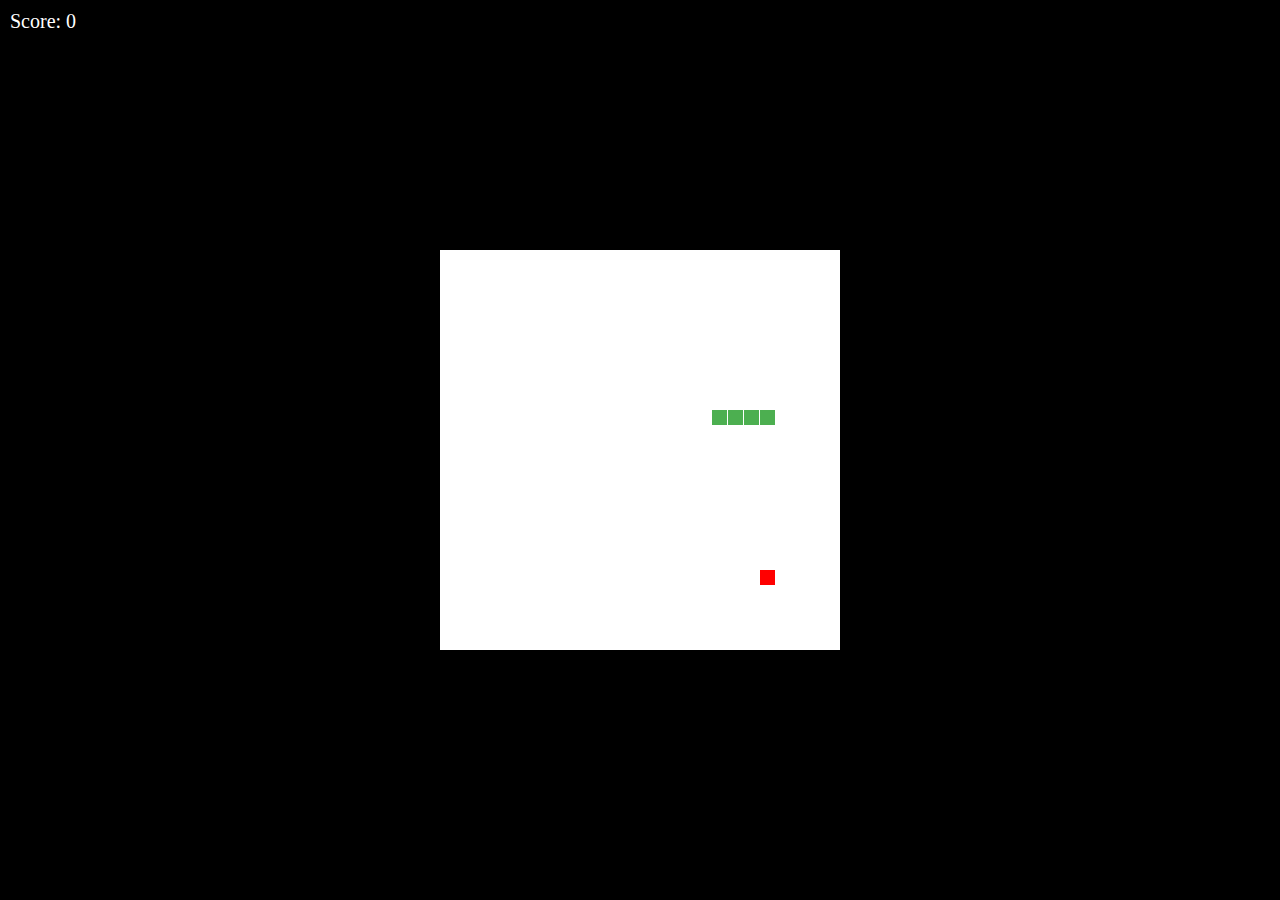
==== snakegame/index.html @ 99428e1f "added a simple snake game" ====
<!DOCTYPE html>
<html>
    <head>
        <title>Snake Game - PXS</title>
        <link rel="stylesheet" href="style.css">
    </head>
    <body>
        <div id="score">Score: 0</div>
        <canvas id="game" width="400" height="400"></canvas>
        <script src="script.js"></script>
    </body>
</html>
---- snakegame/style.css ----
body {
    background-color: #000;
    color: #fff;
    display: flex;
    justify-content: center;
    align-items: center;
    height: 100vh;
    margin: 0;
}

#game {
    background-color: #fff;
}

#score {
    position: absolute;
    top: 10px;
    left: 10px;
    font-size: 20px;
    color: white;
}
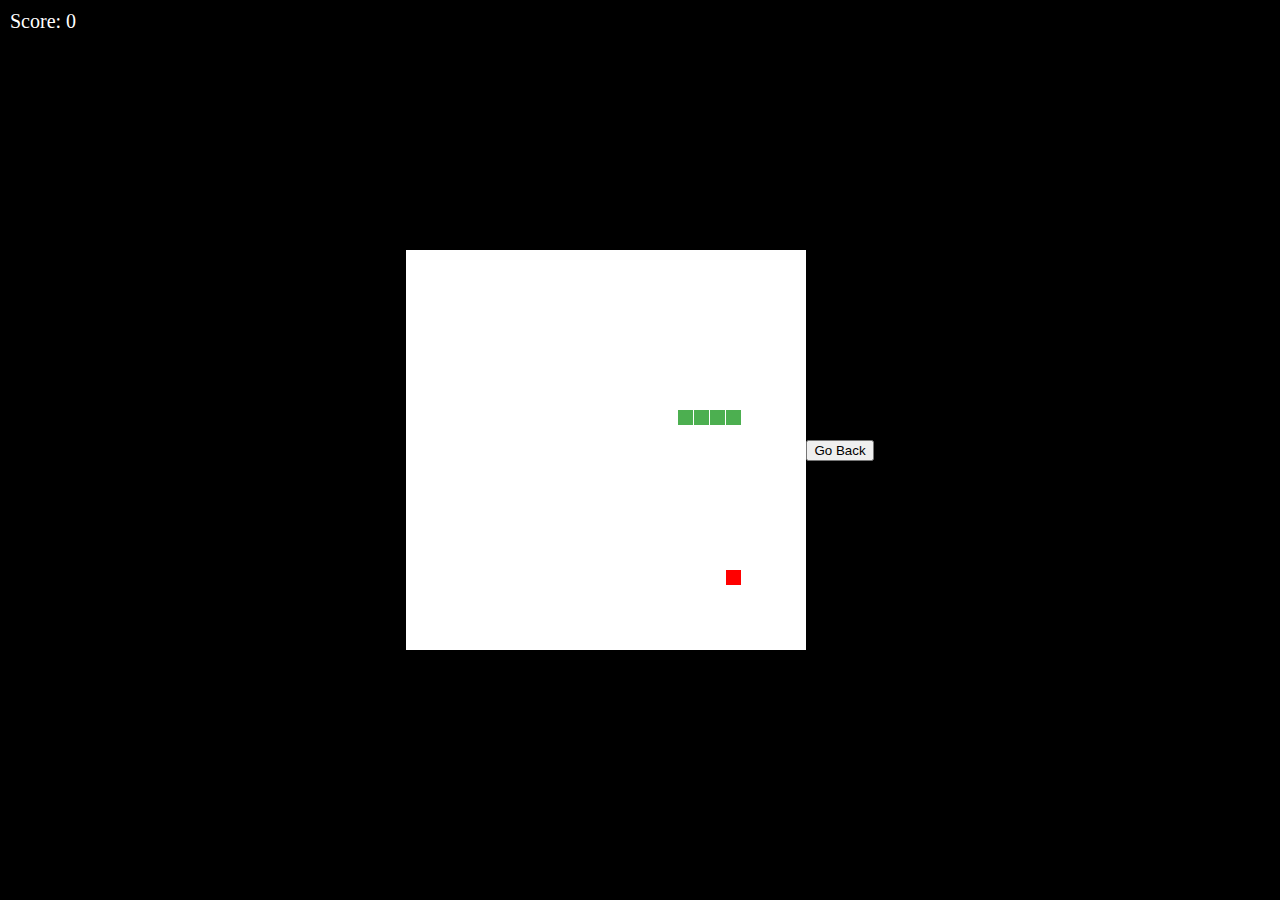
==== commit 4774a81d: "added a back button in the snake game" ====
--- a/snakegame/index.html
+++ b/snakegame/index.html
@@ -7,6 +7,9 @@
     <body>
         <div id="score">Score: 0</div>
         <canvas id="game" width="400" height="400"></canvas>
+        <br>
+        <button id="backButton">Go Back</button>
+        <script src="buttonFunction.js"></script>
         <script src="script.js"></script>
     </body>
 </html>
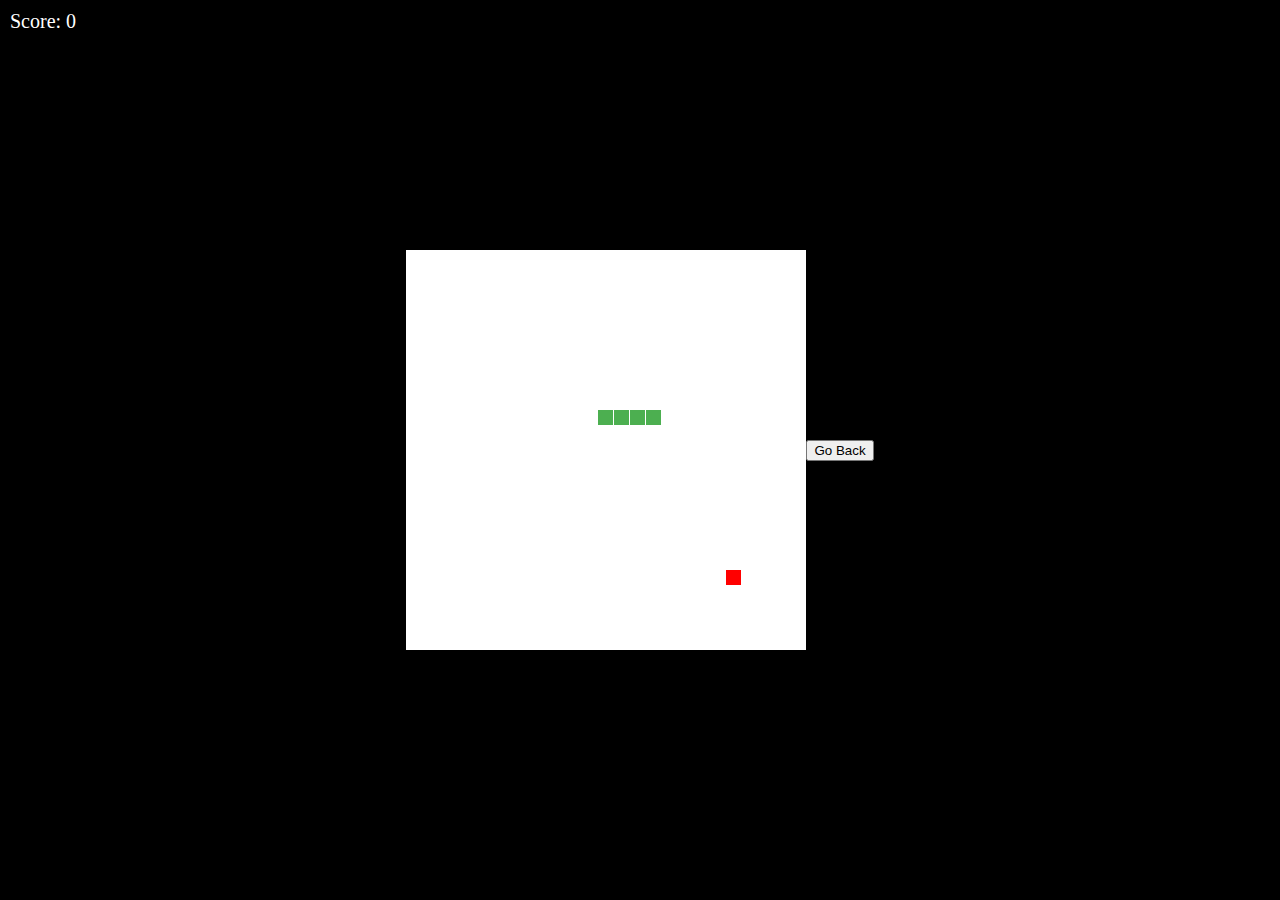
==== commit 7f1c5e57: "modified snake game" ====
--- a/snakegame/index.html
+++ b/snakegame/index.html
@@ -8,7 +8,12 @@
         <div id="score">Score: 0</div>
         <canvas id="game" width="400" height="400"></canvas>
         <br>
+        <br>
         <button id="backButton">Go Back</button>
+        <div id="game-over" style="display: none;">
+            <h1>Game Over!</h1>
+            <button id="play-again">Play Again</button>
+        </div>
         <script src="buttonFunction.js"></script>
         <script src="script.js"></script>
     </body>
--- a/snakegame/style.css
+++ b/snakegame/style.css
@@ -19,3 +19,22 @@
     font-size: 20px;
     color: white;
 }
+
+#game-over {
+    position: absolute;
+    top: 50%;
+    left: 50%;
+    transform: translate(-50%, -50%);
+    text-align: center;
+    color: white;
+}
+
+#game-over h1 {
+    font-size: 50px;
+}
+
+#game-over button {
+    padding: 10px 20px;
+    font-size: 20px;
+    cursor: pointer;
+}
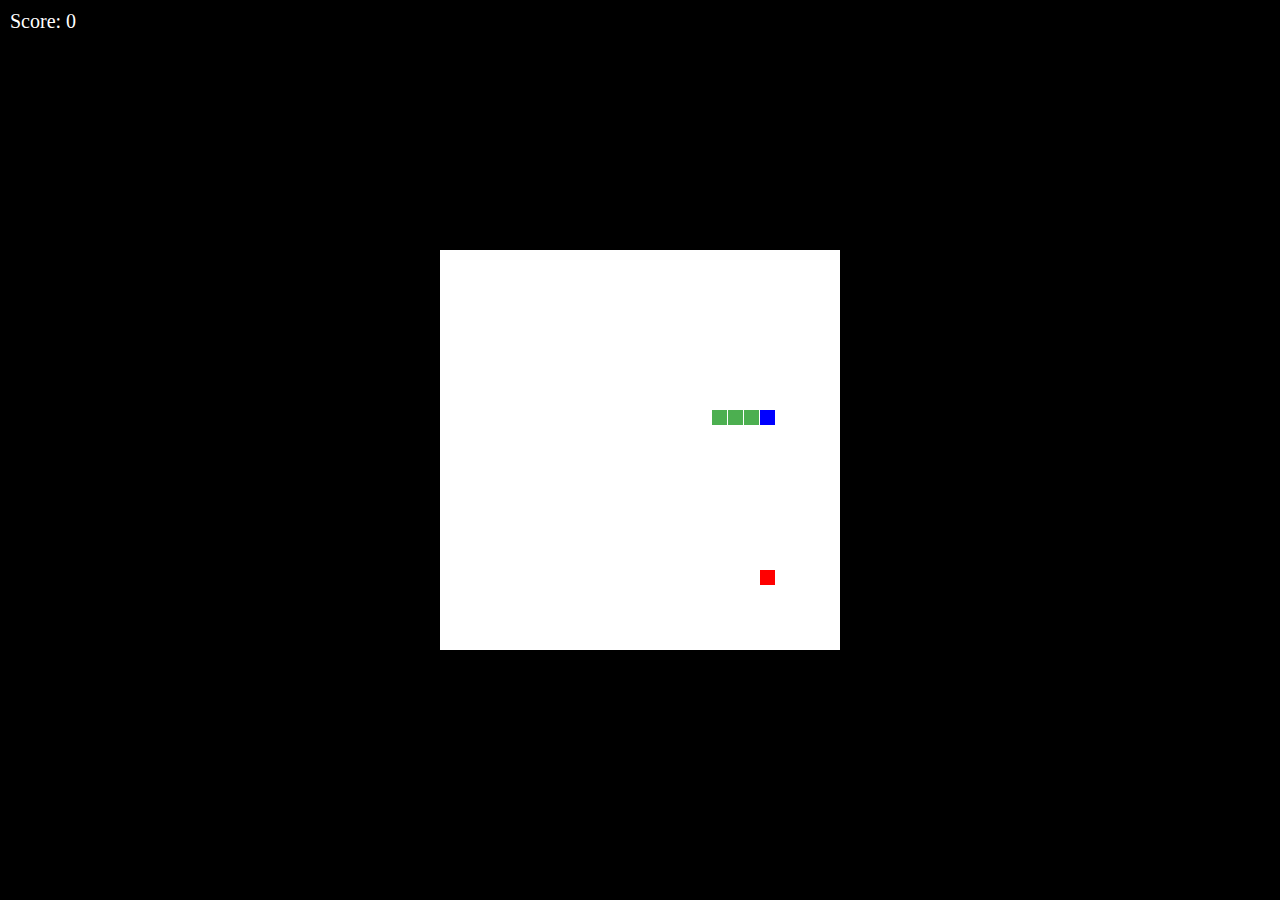
==== commit 8ce098e7: "." ====
--- a/snakegame/index.html
+++ b/snakegame/index.html
@@ -7,12 +7,10 @@
     <body>
         <div id="score">Score: 0</div>
         <canvas id="game" width="400" height="400"></canvas>
-        <br>
-        <br>
-        <button id="backButton">Go Back</button>
         <div id="game-over" style="display: none;">
             <h1>Game Over!</h1>
-            <button id="play-again">Play Again</button>
+            <button id="play-again">Play Again</button> <br>
+            <button id="backButton">Go Back</button>
         </div>
         <script src="buttonFunction.js"></script>
         <script src="script.js"></script>
--- a/snakegame/style.css
+++ b/snakegame/style.css
@@ -26,7 +26,7 @@
     left: 50%;
     transform: translate(-50%, -50%);
     text-align: center;
-    color: white;
+    color: cadetblue;
 }
 
 #game-over h1 {
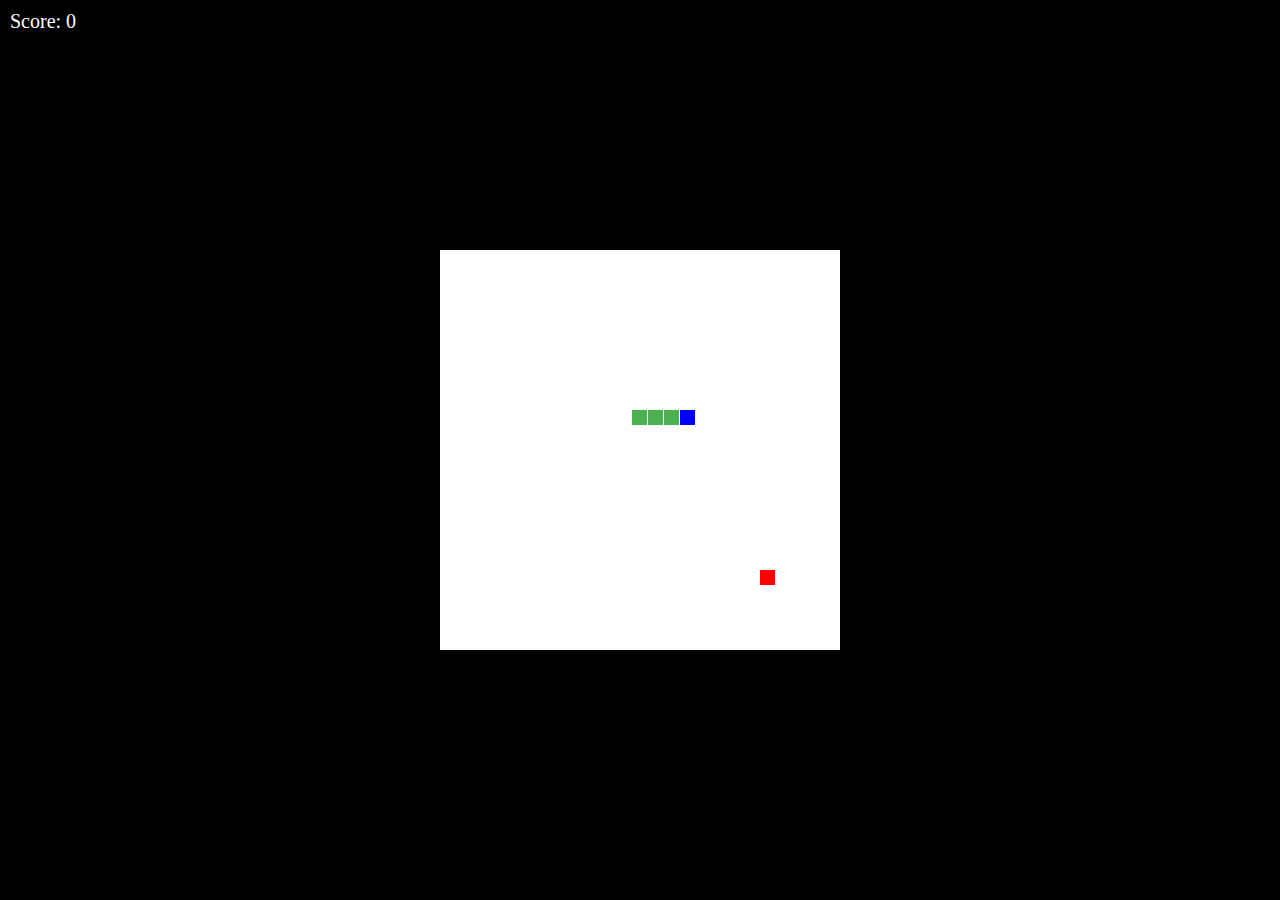
==== commit e3b601b4: "made the snake game work on mobile" ====
--- a/snakegame/index.html
+++ b/snakegame/index.html
@@ -1,6 +1,7 @@
 <!DOCTYPE html>
 <html>
     <head>
+        <meta name="viewport" content="width=device-width, initial-scale=1.0">
         <title>Snake Game - PXS</title>
         <link rel="stylesheet" href="style.css">
     </head>
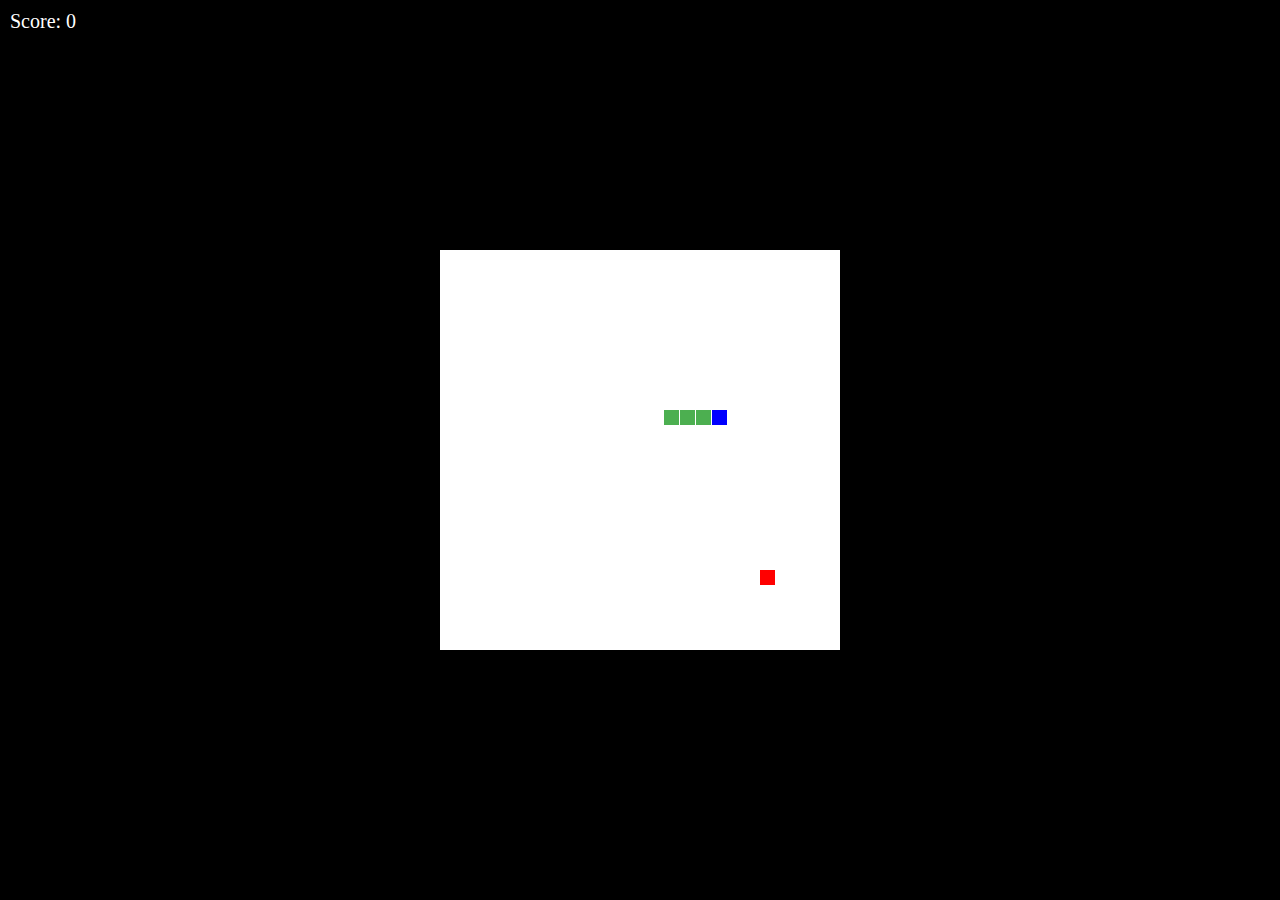
==== commit 93530bc7: "made smal font change + fixed back button in the snake game" ====
--- a/snakegame/index.html
+++ b/snakegame/index.html
@@ -4,6 +4,12 @@
         <meta name="viewport" content="width=device-width, initial-scale=1.0">
         <title>Snake Game - PXS</title>
         <link rel="stylesheet" href="style.css">
+        <!--Google Fonts integration (Protest Riot Regular, Rubik)-->
+        <link rel="preconnect" href="https://fonts.googleapis.com">
+        <link rel="preconnect" href="https://fonts.gstatic.com" crossorigin>
+        <link href="https://fonts.googleapis.com/css2?family=Protest+Riot&display=swap" rel="stylesheet">
+        <link href="https://fonts.googleapis.com/css2?family=Rubik:wght@300&display=swap" rel="stylesheet">
+        <link rel="stylesheet" href="https://fonts.googleapis.com/css2?family=Rubik:wght@400;700&display=swap">
     </head>
     <body>
         <div id="score">Score: 0</div>
@@ -13,7 +19,6 @@
             <button id="play-again">Play Again</button> <br>
             <button id="backButton">Go Back</button>
         </div>
-        <script src="buttonFunction.js"></script>
         <script src="script.js"></script>
     </body>
 </html>
--- a/snakegame/style.css
+++ b/snakegame/style.css
@@ -31,6 +31,7 @@
 
 #game-over h1 {
     font-size: 50px;
+    font-family: 'Rubik', sans-serif;
 }
 
 #game-over button {
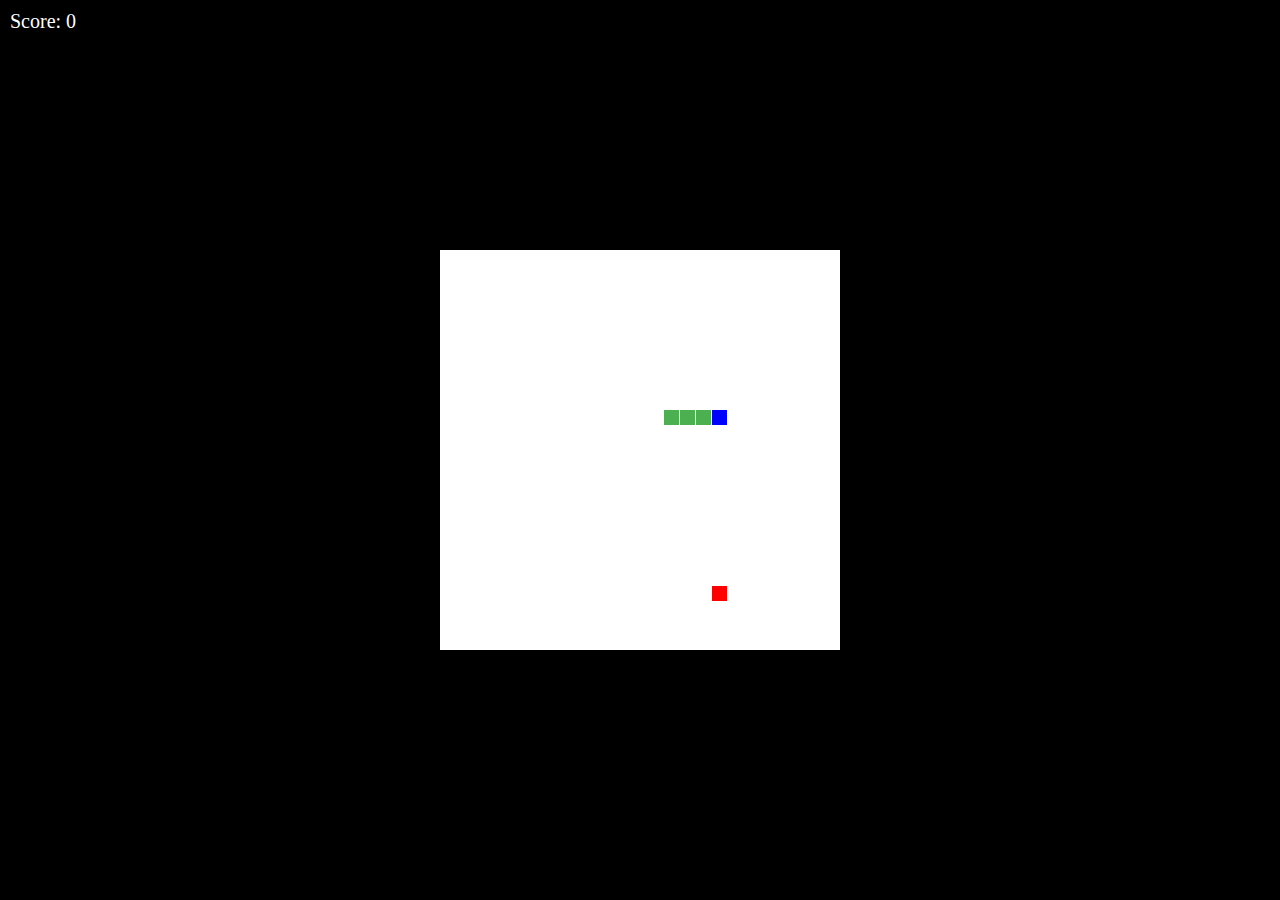
==== commit ec750766: "made some changes to the snake game code" ====
--- a/snakegame/index.html
+++ b/snakegame/index.html
@@ -1,23 +1,57 @@
 <!DOCTYPE html>
 <html>
     <head>
-        <meta name="viewport" content="width=device-width, initial-scale=1.0">
         <title>Snake Game - PXS</title>
-        <link rel="stylesheet" href="style.css">
-        <!--Google Fonts integration (Protest Riot Regular, Rubik)-->
-        <link rel="preconnect" href="https://fonts.googleapis.com">
-        <link rel="preconnect" href="https://fonts.gstatic.com" crossorigin>
-        <link href="https://fonts.googleapis.com/css2?family=Protest+Riot&display=swap" rel="stylesheet">
-        <link href="https://fonts.googleapis.com/css2?family=Rubik:wght@300&display=swap" rel="stylesheet">
-        <link rel="stylesheet" href="https://fonts.googleapis.com/css2?family=Rubik:wght@400;700&display=swap">
+        <style>
+            body {
+                background-color: #000;
+                color: #fff;
+                display: flex;
+                justify-content: center;
+                align-items: center;
+                height: 100vh;
+                margin: 0;
+            }
+
+            #game {
+                background-color: #fff;
+            }
+
+            #score {
+                position: absolute;
+                top: 10px;
+                left: 10px;
+                font-size: 20px;
+                color: white;
+            }
+
+            #game-over {
+                position: absolute;
+                top: 50%;
+                left: 50%;
+                transform: translate(-50%, -50%);
+                text-align: center;
+                color: white;
+                display: none;
+            }
+
+            #game-over h1 {
+                font-size: 50px;
+            }
+
+            #game-over button {
+                padding: 10px 20px;
+                font-size: 20px;
+                cursor: pointer;
+            }
+        </style>
     </head>
     <body>
         <div id="score">Score: 0</div>
         <canvas id="game" width="400" height="400"></canvas>
-        <div id="game-over" style="display: none;">
+        <div id="game-over">
             <h1>Game Over!</h1>
-            <button id="play-again">Play Again</button> <br>
-            <button id="backButton">Go Back</button>
+            <button id="play-again">Play Again</button>
         </div>
         <script src="script.js"></script>
     </body>
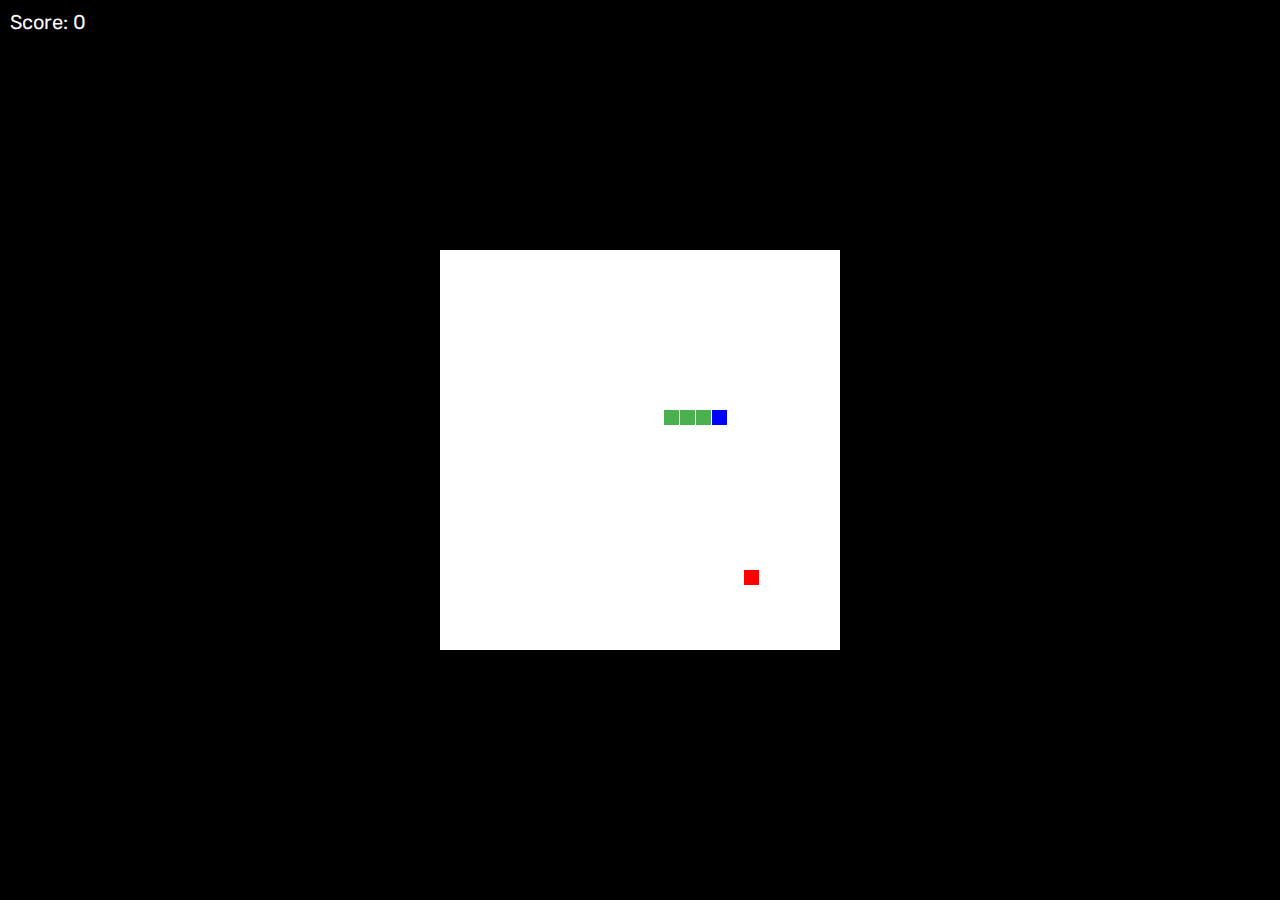
==== commit 64ad3a73: "small design fix" ====
--- a/snakegame/index.html
+++ b/snakegame/index.html
@@ -2,6 +2,13 @@
 <html>
     <head>
         <title>Snake Game - PXS</title>
+        <meta name="viewport" content="width=device-width, initial-scale=1.0">
+        <!--Google Fonts integration (Protest Riot Regular, Rubik)-->
+        <link rel="preconnect" href="https://fonts.googleapis.com">
+        <link rel="preconnect" href="https://fonts.gstatic.com" crossorigin>
+        <link href="https://fonts.googleapis.com/css2?family=Protest+Riot&display=swap" rel="stylesheet">
+        <link href="https://fonts.googleapis.com/css2?family=Rubik:wght@300&display=swap" rel="stylesheet">
+        <link rel="stylesheet" href="https://fonts.googleapis.com/css2?family=Rubik:wght@400;700&display=swap">
         <style>
             body {
                 background-color: #000;
@@ -23,6 +30,7 @@
                 left: 10px;
                 font-size: 20px;
                 color: white;
+                font-family: 'Rubik', sans-serif;
             }
 
             #game-over {
@@ -31,12 +39,15 @@
                 left: 50%;
                 transform: translate(-50%, -50%);
                 text-align: center;
-                color: white;
+                color: cadetblue;
                 display: none;
+                font-family: 'Rubik', sans-serif;
             }
 
             #game-over h1 {
                 font-size: 50px;
+                font-family: 'Rubik', sans-serif;
+                font-weight: bold;
             }
 
             #game-over button {
